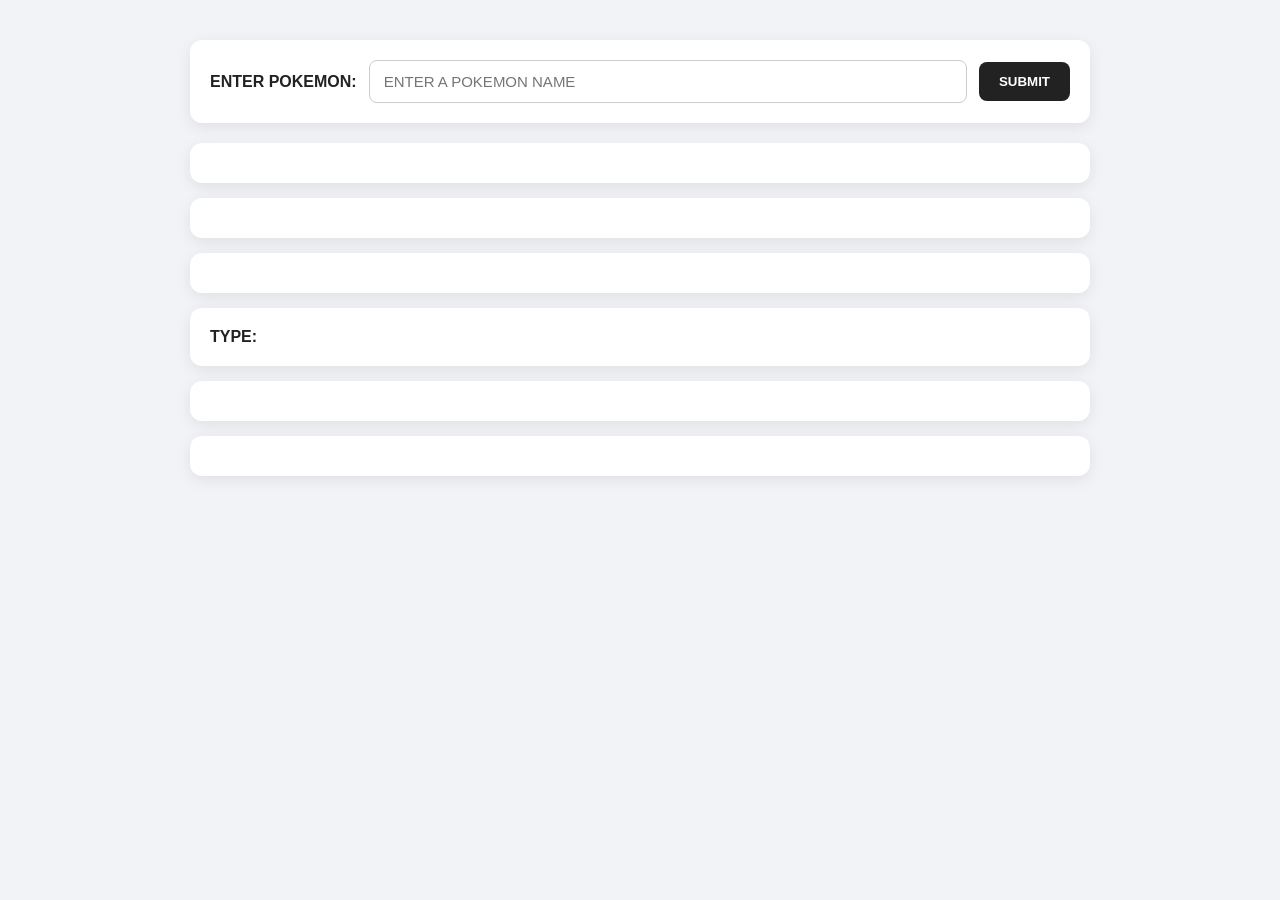
==== views/index.html @ ebdbf49f "Search-PokeAPI Search-PokeAPI, needed more improvement, especially on searching forms, mega-evolutio" ====
<!DOCTYPE html>
<html lang="en">
<head>
    <meta charset="UTF-8">
    <meta name="viewport" content="width=device-width, initial-scale=1.0">
    <link rel="stylesheet" href="/public/css/style.css">
    <title>Pokemon Search</title>
</head>
<body>
    <div id="pokemon-container">
        <label for="pokemon-name">ENTER POKEMON: </label>
        <input type="text" placeholder="ENTER A POKEMON NAME" id="pokemon-name">
        <button id="submitBtn">SUBMIT</button>
    </div>
    
    <div id = pokemoninfo></div>
    <div id ="pokemon-sprite">

    </div>
    <div id="pokemon-abilities-container">

    </div>
    <div id="pokemon-type-container">

    </div>
    <div id="pokemon-stats-container">

    </div>

    <div id="pokemon-cry-container">

    </div>
    <div id="error-container">

    </div>


</body>
<script type ="module"src="/public/js/index.js"></script>
</html>
---- public/css/style.css ----
* {
    box-sizing: border-box;
}

body {
    margin: 0;
    min-height: 100vh;

    font-family: Arial, Helvetica, sans-serif;

    background: #f1f3f6;

    display: flex;
    flex-direction: column;
    align-items: center;

    padding: 40px 20px;

    color: #222;
}

/* =========================
   SEARCH
   ========================= */

#pokemon-container {
    width: min(900px, 100%);

    display: flex;
    align-items: center;
    gap: 12px;

    padding: 20px;

    background: white;

    border-radius: 12px;

    box-shadow: 0 4px 15px rgba(0, 0, 0, 0.08);

    margin-bottom: 20px;
}

#pokemon-container label {
    font-weight: bold;
    white-space: nowrap;
}

#pokemon-name {
    flex: 1;

    padding: 12px 14px;

    font-size: 15px;

    border: 1px solid #ccc;
    border-radius: 8px;

    outline: none;

    transition: border 0.2s;
}

#pokemon-name:focus {
    border-color: #555;
}

#submitBtn {
    padding: 12px 20px;

    border: none;
    border-radius: 8px;

    background: #222;
    color: white;

    font-weight: bold;

    cursor: pointer;

    transition: 0.2s;
}

#submitBtn:hover {
    background: #444;
}

#submitBtn:active {
    transform: scale(0.97);
}


/* =========================
   GENERAL CONTAINERS
   ========================= */

#pokemoninfo,
#pokemon-sprite,
#pokemon-abilities-container,
#pokemon-type-container,
#pokemon-stats-container,
#pokemon-cry-container {
    width: min(900px, 100%);

    background: white;

    border-radius: 12px;

    padding: 20px;

    box-shadow: 0 4px 15px rgba(0, 0, 0, 0.08);

    margin-bottom: 15px;
}


/* =========================
   POKEMON INFORMATION
   ========================= */

#pokemoninfo {
    display: flex;

    align-items: center;

    gap: 15px;
}

#pokemoninfo .label {
    font-size: 28px;

    font-weight: bold;
}

.dex-entry {
    font-size: 14px;

    color: #777;

    order: -1;
}

.dex-entry::before {
    content: "#";
}


/* =========================
   SPRITE
   ========================= */

#pokemon-sprite {
    display: flex;

    flex-wrap: wrap;

    align-items: center;

    gap: 8px;
}

#pokemon-sprite img {
    width: 200px;
    height: 200px;

    object-fit: contain;

    display: block;

    flex-basis: 100%;

    margin: 10px auto 0;
}

/* =========================
   ABILITIES
   ========================= */

#pokemon-abilities-container {
    display: flex;

    align-items: center;

    gap: 12px;
}

#pokemon-abilities-container .label {
    font-weight: bold;
}

#pokemon-abilities-container select {
    padding: 9px 12px;

    border: 1px solid #ccc;

    border-radius: 7px;

    background: white;

    cursor: pointer;
}

/* =========================
   POKEMON TYPES
   ========================= */

#pokemon-type-container {
    display: flex;

    align-items: center;

    flex-wrap: wrap;

    gap: 10px;
}

#pokemon-type-container::before {
    content: "TYPE:";

    font-weight: bold;
}

.pokemon-type {
    min-width: 70px;

    padding: 7px 16px;

    border-radius: 20px;

    color: white;

    font-size: 13px;
    font-weight: bold;

    text-align: center;
}


/* Type Colors */

.normal {
    background: #A8A77A;
}

.fire {
    background: #EE8130;
}

.water {
    background: #6390F0;
}

.electric {
    background: #F7D02C;

    color: #222222;
}

.grass {
    background: #7AC74C;
}

.ice {
    background: #96D9D6;

    color: #222222;
}

.fighting {
    background: #C22E28;
}

.poison {
    background: #A33EA1;
}

.ground {
    background: #E2BF65;

    color: #222222;
}

.flying {
    background: #A98FF3;
}

.psychic {
    background: #F95587;
}

.bug {
    background: #A6B91A;
}

.rock {
    background: #B6A136;
}

.ghost {
    background: #735797;
}

.dragon {
    background: #6F35FC;
}

.dark {
    background: #705746;
}

.steel {
    background: #B7B7CE;

    color: #222222;
}

.fairy {
    background: #D685AD;
}
/* =========================
   STATS
   ========================= */

#pokemon-stats-container {
    display: grid;

    grid-template-columns: 1fr 1fr;

    gap: 8px 15px;
}

#pokemon-stats-container label {
    padding: 6px 0;
}

.basestats {
    font-weight: bold;

    text-align: right;
}

.base_stat_total {
    grid-column: 1 / -1;

    margin-top: 10px;

    padding-top: 12px !important;

    border-top: 2px solid #ddd;

    font-weight: bold;

    text-align: center;
}


/* =========================
   CRIES
   ========================= */

#pokemon-cry-container {
    display: flex;

    align-items: center;

    gap: 10px;

    flex-wrap: wrap;
}

#pokemon-cry-container label {
    font-weight: bold;

    margin-right: 5px;
}

.audio {
    width: 100%;

    margin-top: 10px;
}


/* =========================
   ERROR
   ========================= */

#error-container {
    width: min(900px, 100%);

    color: #c62828;

    font-weight: bold;

    text-align: center;

    margin-top: 5px;
}


/* =========================
   MOBILE
   ========================= */

@media (max-width: 600px) {

    body {
        padding: 20px 10px;
    }

    #pokemon-container {
        flex-direction: column;

        align-items: stretch;
    }

    #pokemon-container label {
        text-align: center;
    }

    #pokemoninfo .label {
        font-size: 22px;
    }

    #pokemon-sprite img {
        width: 160px;
        height: 160px;
    }

    #pokemon-stats-container {
        grid-template-columns: 1fr 1fr;
    }
}
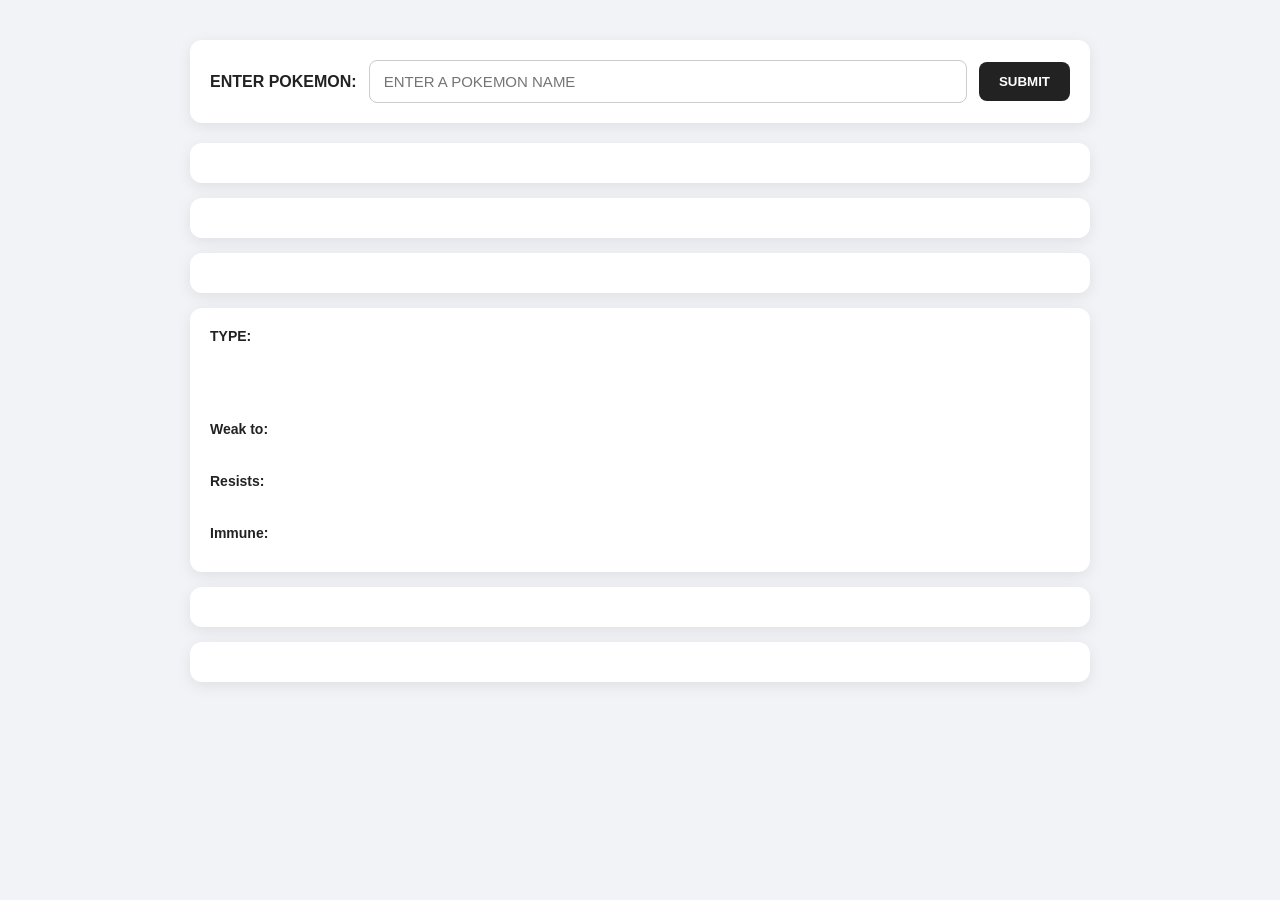
==== commit 703480c9: "feat:Added Type Resistances badges feat:Added Type Resistances badges and completed Type Calculation" ====
--- a/views/index.html
+++ b/views/index.html
@@ -13,16 +13,26 @@
         <button id="submitBtn">SUBMIT</button>
     </div>
     
-    <div id = pokemoninfo></div>
+    <div id="pokemoninfo"></div>
     <div id ="pokemon-sprite">
 
     </div>
     <div id="pokemon-abilities-container">
 
     </div>
+    
     <div id="pokemon-type-container">
 
+        <div id="pokemon-types"></div>
+
+        <div id="pokemon-type-weak"></div>
+
+        <div id="pokemon-type-res"></div>
+
+        <div id="pokemon-type-immune"></div>
+
     </div>
+
     <div id="pokemon-stats-container">
 
     </div>
--- a/public/css/style.css
+++ b/public/css/style.css
@@ -201,26 +201,93 @@
 }
 
 /* =========================
-   POKEMON TYPES
+   POKEMON TYPE / MATCHUPS
    ========================= */
 
 #pokemon-type-container {
+    width: min(900px, 100%);
+
+    display: flex;
+    flex-direction: column;
+
+    gap: 14px;
+
+    padding: 20px;
+
+    background: white;
+
+    border-radius: 12px;
+
+    box-shadow: 0 4px 15px rgba(0, 0, 0, 0.08);
+
+    margin-bottom: 15px;
+}
+
+
+/* =========================
+   MATCHUP ROWS
+   ========================= */
+
+#pokemon-type-container > div {
     display: flex;
 
     align-items: center;
 
     flex-wrap: wrap;
 
-    gap: 10px;
+    gap: 8px;
+
+    min-height: 38px;
+}
+
+
+/* =========================
+   MATCHUP TITLES
+   ========================= */
+
+#pokemon-type-weak::before,
+#pokemon-type-res::before,
+#pokemon-type-immune::before {
+    display: inline-block;
+
+    width: 85px;
+
+    font-weight: bold;
+
+    font-size: 14px;
+
+    flex-shrink: 0;
 }
 
 #pokemon-type-container::before {
     content: "TYPE:";
-
-    font-weight: bold;
-}
+    font-weight: bold;
+    font-size: 14px;
+}
+
+#pokemon-type-weak::before {
+    content: "Weak to:";
+}
+
+#pokemon-type-res::before {
+    content: "Resists:";
+}
+
+#pokemon-type-immune::before {
+    content: "Immune:";
+}
+
+
+/* =========================
+   TYPE BADGES
+   ========================= */
 
 .pokemon-type {
+    display: inline-flex;
+
+    align-items: center;
+    justify-content: center;
+
     min-width: 70px;
 
     padding: 7px 16px;
@@ -230,13 +297,16 @@
     color: white;
 
     font-size: 13px;
+
     font-weight: bold;
 
     text-align: center;
 }
 
 
-/* Type Colors */
+/* =========================
+   TYPE COLORS
+   ========================= */
 
 .normal {
     background: #A8A77A;
@@ -252,7 +322,6 @@
 
 .electric {
     background: #F7D02C;
-
     color: #222222;
 }
 
@@ -262,7 +331,6 @@
 
 .ice {
     background: #96D9D6;
-
     color: #222222;
 }
 
@@ -276,7 +344,6 @@
 
 .ground {
     background: #E2BF65;
-
     color: #222222;
 }
 
@@ -310,7 +377,6 @@
 
 .steel {
     background: #B7B7CE;
-
     color: #222222;
 }
 
@@ -350,6 +416,13 @@
 
     font-weight: bold;
 
+    text-align: center;
+}
+
+#pokemon-stats-container h3 {
+    grid-column: 1 / -1;
+
+    margin: 0 0 5px 0;
     text-align: center;
 }
 
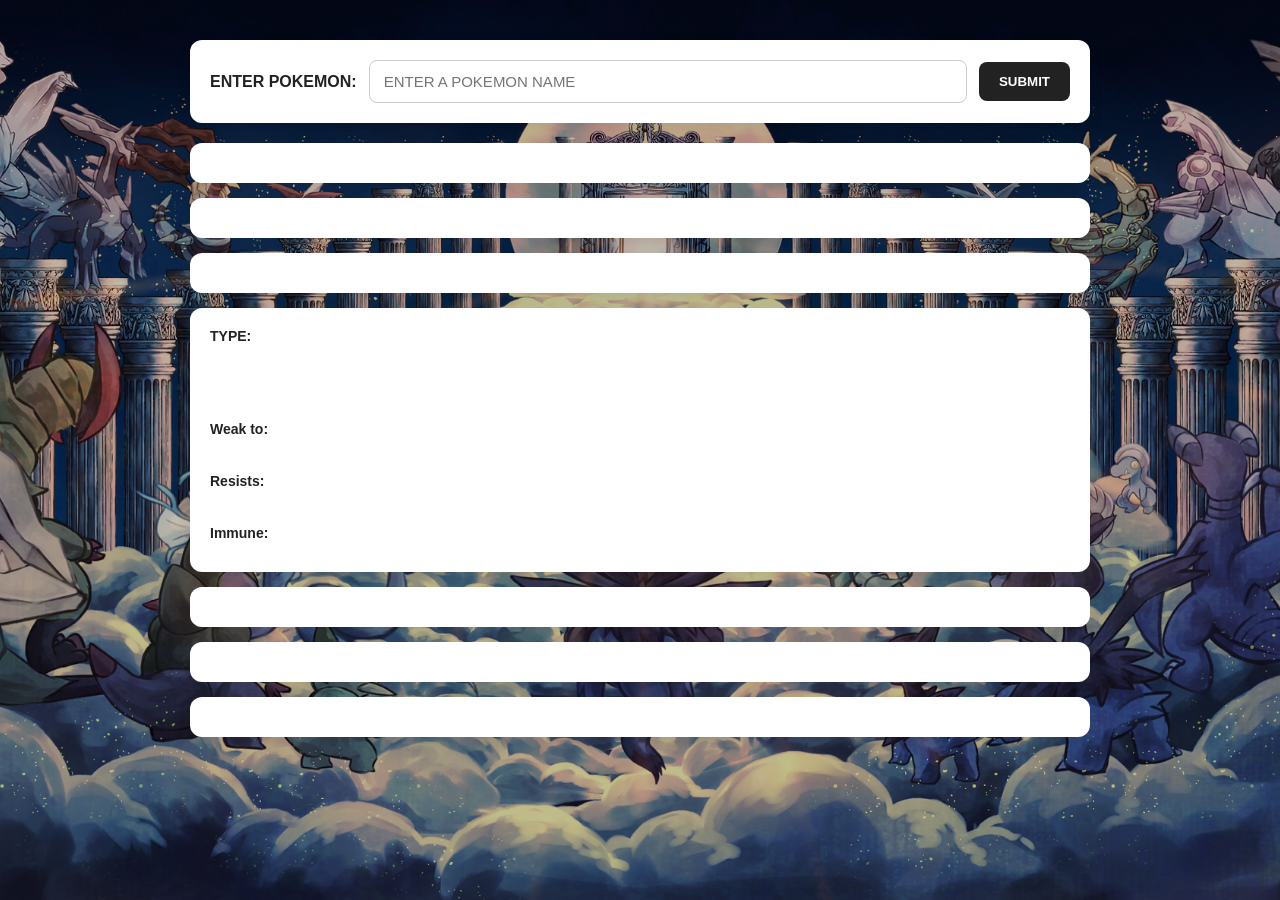
==== commit 760fa959: "feat:  Added specific version selectors for the moveset feat: Added specific version selectors for t" ====
--- a/views/index.html
+++ b/views/index.html
@@ -4,6 +4,7 @@
     <meta charset="UTF-8">
     <meta name="viewport" content="width=device-width, initial-scale=1.0">
     <link rel="stylesheet" href="/public/css/style.css">
+    <link rel="stylesheet" href="https://cdnjs.cloudflare.com/ajax/libs/font-awesome/6.7.2/css/all.min.css">
     <title>Pokemon Search</title>
 </head>
 <body>
@@ -34,10 +35,13 @@
     </div>
 
     <div id="pokemon-stats-container">
+    </div>
+
+    <div id="pokemon-cry-container">
 
     </div>
 
-    <div id="pokemon-cry-container">
+    <div id="pokemon-moves-container">
 
     </div>
     <div id="error-container">
--- a/public/css/style.css
+++ b/public/css/style.css
@@ -3,12 +3,21 @@
 }
 
 body {
+    position: relative;
+
     margin: 0;
     min-height: 100vh;
 
     font-family: Arial, Helvetica, sans-serif;
 
-    background: #f1f3f6;
+    background-image: 
+        linear-gradient(rgba(0, 0, 0, 0.25), rgba(0, 0, 0, 0.25)),
+        url("/public/img/595124.jpg");
+
+    background-size: cover;
+    background-position: center;
+    background-attachment: fixed;
+    background-repeat: no-repeat;
 
     display: flex;
     flex-direction: column;
@@ -399,12 +408,59 @@
     padding: 6px 0;
 }
 
+/* Individual stat */
+.stat-row {
+    display: flex;
+    align-items: center;
+
+    gap: 10px;
+
+    grid-column: 1 / -1;
+
+    width: 100%;
+}
+
+/* Stat name */
+.stat-row > label:first-child {
+    width: 130px;
+
+    flex-shrink: 0;
+}
+
+/* Stat bar */
+.stat-bar {
+    flex: 1;
+
+    height: 12px;
+
+    background: #ddd;
+
+    border-radius: 6px;
+
+    overflow: hidden;
+}
+
+/* Filled part of stat bar */
+.stat-fill {
+    height: 100%;
+
+    border-radius: 6px;
+
+    transition: width 0.3s ease;
+}
+
+/* Number */
 .basestats {
     font-weight: bold;
 
+    width: 35px;
+
+    flex-shrink: 0;
+
     text-align: right;
 }
 
+/* BST */
 .base_stat_total {
     grid-column: 1 / -1;
 
@@ -419,10 +475,12 @@
     text-align: center;
 }
 
+/* STATS heading */
 #pokemon-stats-container h3 {
     grid-column: 1 / -1;
 
     margin: 0 0 5px 0;
+
     text-align: center;
 }
 
@@ -451,6 +509,97 @@
     width: 100%;
 
     margin-top: 10px;
+}
+
+/* =========================
+   MOVES
+   ========================= */
+
+#pokemon-moves-container {
+    width: min(900px, 100%);
+    background: white;
+    border-radius: 12px;
+    padding: 20px;
+    box-shadow: 0 4px 15px rgba(0, 0, 0, 0.08);
+    margin-bottom: 15px;
+
+    display: flex;
+    gap: 10px;
+    flex-wrap: wrap;
+}
+
+/* =========================
+   VERSION OPTIONS
+   ========================= */
+
+.version-option {
+    cursor: pointer;
+    padding: 8px 14px;
+    border: 2px solid #ccc;
+    border-radius: 8px;
+    transition: 0.2s;
+
+    font-size: 13px;
+    font-weight: bold;
+}
+
+.version-option input {
+    display: none;
+}
+
+.version-option:has(input:checked) {
+    border-color: #222;
+    background: #eee;
+}
+
+.version-option:hover {
+    border-color: #555;
+    transform: translateY(-2px);
+}
+
+/* =========================
+   PAGINATION BUTTONS
+   ========================= */
+
+.prevBtn,
+.nextBtn {
+    width: 42px;
+    height: 42px;
+
+    display: flex;
+    align-items: center;
+    justify-content: center;
+
+    padding: 0;
+    border: none;
+    border-radius: 8px;
+
+    background: #222;
+    color: white;
+
+    cursor: pointer;
+    font-size: 16px;
+
+    transition: 0.2s;
+}
+
+.prevBtn:hover,
+.nextBtn:hover {
+    background: #444;
+    transform: translateY(-2px);
+}
+
+.prevBtn:active,
+.nextBtn:active {
+    transform: scale(0.95);
+}
+
+.prevBtn {
+    margin-right: auto;
+}
+
+.nextBtn {
+    margin-left: auto;
 }
 
 
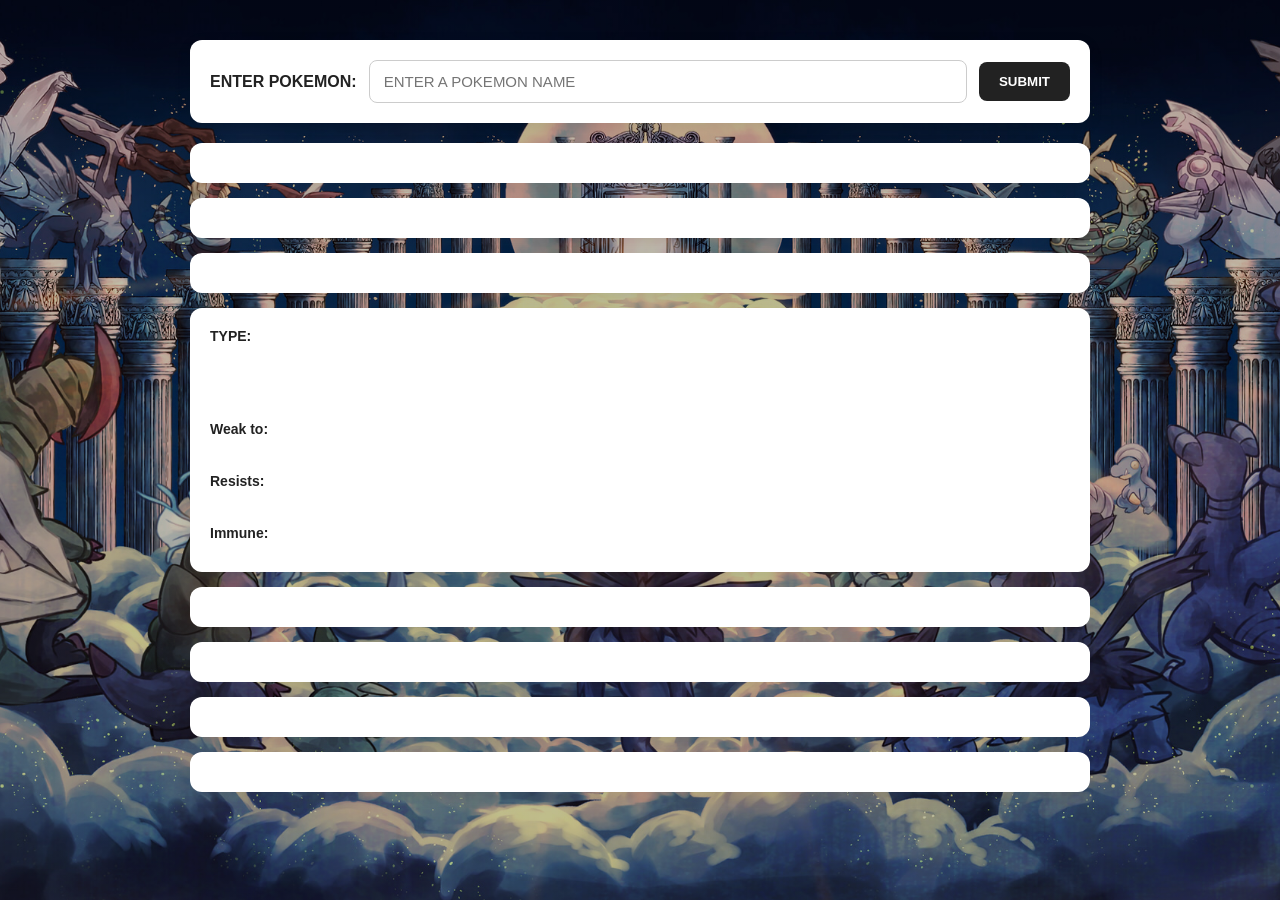
==== commit 8d3c03ad: "feat:Added LevelUP Moves! feat:Added LevelUP Moves! And a few tweaks to add labels and auto select f" ====
--- a/views/index.html
+++ b/views/index.html
@@ -44,6 +44,9 @@
     <div id="pokemon-moves-container">
 
     </div>
+    <div id="pokemon-level-up-container">
+        
+    </div>
     <div id="error-container">
 
     </div>
--- a/public/css/style.css
+++ b/public/css/style.css
@@ -168,6 +168,13 @@
     gap: 8px;
 }
 
+.sprite-header {
+    flex-basis: 100%;
+    text-align: center;
+    margin: 0;
+    font-size: 20px;
+}
+
 #pokemon-sprite img {
     width: 200px;
     height: 200px;
@@ -499,6 +506,13 @@
     flex-wrap: wrap;
 }
 
+.cry-header {
+    flex-basis: 100%;
+    text-align: center;
+    margin: 0;
+    font-size: 20px;
+}
+
 #pokemon-cry-container label {
     font-weight: bold;
 
@@ -512,7 +526,7 @@
 }
 
 /* =========================
-   MOVES
+   MOVES / GENERATIONS
    ========================= */
 
 #pokemon-moves-container {
@@ -524,19 +538,42 @@
     margin-bottom: 15px;
 
     display: flex;
+    flex-wrap: wrap;
+    justify-content: center;
     gap: 10px;
-    flex-wrap: wrap;
-}
-
-/* =========================
-   VERSION OPTIONS
+}
+
+
+/* =========================
+   GENERATION HEADING
+   ========================= */
+
+.version-header {
+    flex: 0 0 100%;
+
+    text-align: center;
+    margin: 0 0 5px 0;
+
+    font-size: 20px;
+}
+
+
+/* =========================
+   GENERATION BUTTONS
    ========================= */
 
 .version-option {
+    display: inline-flex;
+    align-items: center;
+    justify-content: center;
+
     cursor: pointer;
+
     padding: 8px 14px;
+
     border: 2px solid #ccc;
     border-radius: 8px;
+
     transition: 0.2s;
 
     font-size: 13px;
@@ -557,52 +594,74 @@
     transform: translateY(-2px);
 }
 
-/* =========================
-   PAGINATION BUTTONS
-   ========================= */
-
-.prevBtn,
-.nextBtn {
-    width: 42px;
-    height: 42px;
-
-    display: flex;
-    align-items: center;
-    justify-content: center;
-
-    padding: 0;
-    border: none;
-    border-radius: 8px;
-
-    background: #222;
-    color: white;
-
-    cursor: pointer;
-    font-size: 16px;
-
-    transition: 0.2s;
-}
-
-.prevBtn:hover,
-.nextBtn:hover {
-    background: #444;
-    transform: translateY(-2px);
-}
-
-.prevBtn:active,
-.nextBtn:active {
-    transform: scale(0.95);
-}
-
-.prevBtn {
-    margin-right: auto;
-}
-
-.nextBtn {
-    margin-left: auto;
-}
-
-
+
+/* =========================
+   LEVEL-UP MOVES
+   ========================= */
+
+#pokemon-level-up-container {
+    width: min(900px, 100%);
+    background: white;
+    border-radius: 12px;
+    padding: 20px;
+    box-shadow: 0 4px 15px rgba(0, 0, 0, 0.08);
+
+    display: grid;
+
+    grid-template-columns:
+        1fr
+        2fr
+        1fr
+        1fr
+        1fr
+        1fr;
+
+    gap: 10px;
+
+    align-items: center;
+}
+
+
+/* Level-up heading */
+
+#pokemon-level-up-container h3 {
+    grid-column: 1 / -1;
+
+    text-align: center;
+
+    margin: 0 0 5px 0;
+
+    font-size: 20px;
+}
+
+
+/* Column headers */
+
+#pokemon-level-up-container .header {
+    font-weight: bold;
+    text-align: center;
+    margin: 0;
+}
+
+
+/* Move data */
+
+#pokemon-level-up-container .label {
+    text-align: center;
+}
+
+
+/* Move category icon */
+
+#pokemon-level-up-container .icon {
+    width: 32px;
+    height: 32px;
+
+    object-fit: contain;
+
+    display: block;
+    margin: auto;
+}
 /* =========================
    ERROR
    ========================= */
